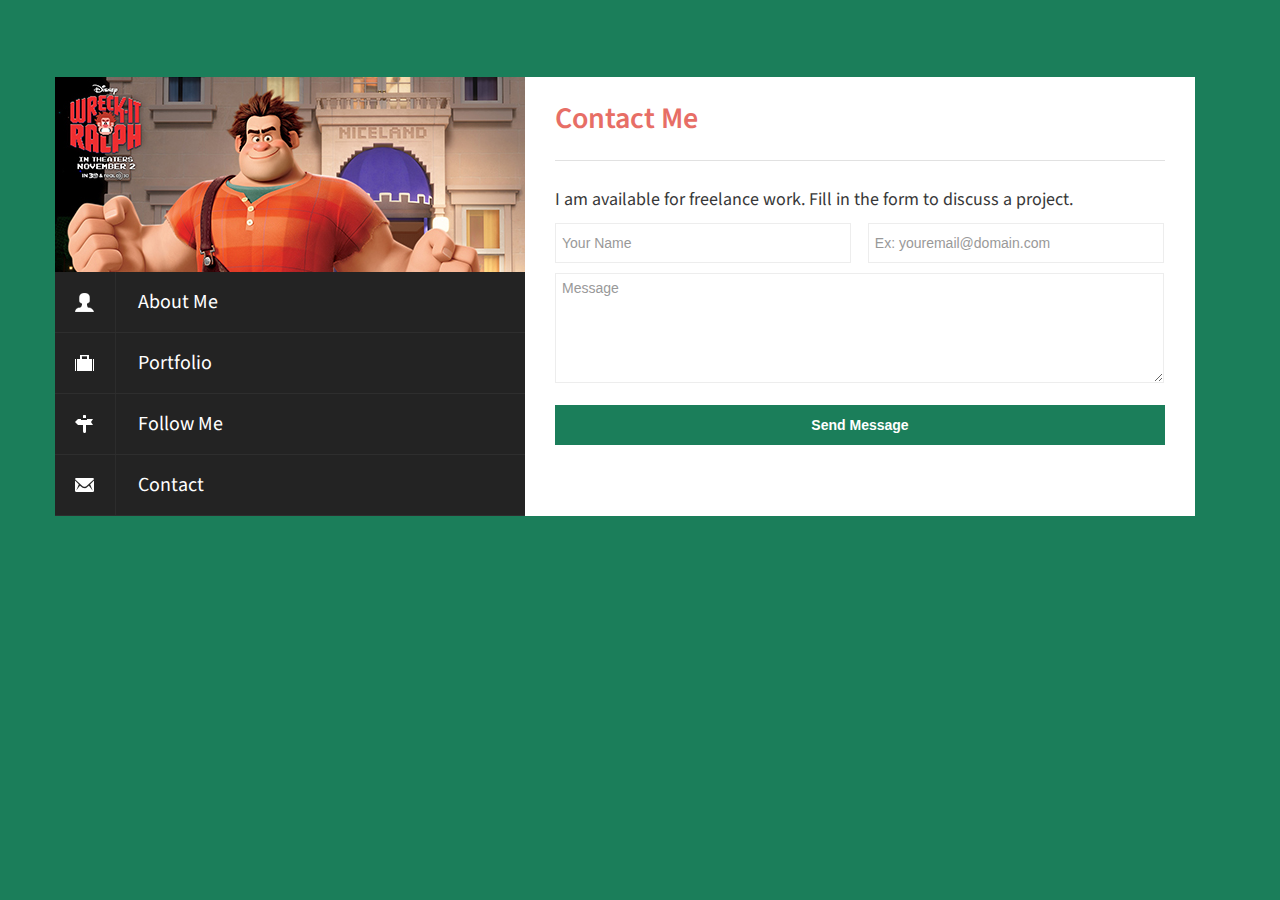
==== contact.html @ b9d85b21 "chore:initial" ====
<!DOCTYPE html>
<html>
<head>
	<meta charset="utf-8">
	<meta name="viewport" content="width=device-width, initial-scale=1.0">
	
	<title>Contact Me - Responsive 'Flat Profile' HTML Portfolio Template</title>
	
	<link href="css/demo.css" rel="stylesheet" type="text/css">
	<link rel="stylesheet" type="text/css" href="css/bootstrap.css">
	<link rel="stylesheet" type="text/css" href="css/bootstrap-responsive.css">

	<link href='http://fonts.googleapis.com/css?family=Source+Sans+Pro:300,600' rel='stylesheet' type='text/css'>

	<link rel="stylesheet" type="text/css" href="css/style.css">
	
	<link rel="stylesheet" href="font-awesome/css/font-awesome.min.css">
    
    <!--[if lt IE 9]> 
			<style>
				.rw-wrapper{ display: none; } 
				.rw-sentence-IE{ display: block;  }
			</style>
	<![endif]-->
</head>
<body data-post="http://www.egrappler.com/flat-responsive-portfolio-website-template-for-free-download/">

	<div class="container topbottom">
		<div class="row-fluid">

			<div class="span5">
				<img src="img/avatar.jpg" alt="Profile Avatar" class="avatar">

				<div class="navigation">
					<div>
						<ul>
							<li>
								<img src="img/about-icon.png">
								<a href="index.html">About Me</a>
							</li>
							<li>
								<img src="img/portfolio-icon.png">
								<a href="portfolio.html">Portfolio</a>
							</li>
							<li>
								<img src="img/followme-icon.png">
								<a href="follow.html">Follow Me</a>
							</li>
							<li>
								<img src="img/contact-icon.png">
								<a href="contact.html">Contact</a>
							</li>
						</ul>
					</div>
				</div> 		
				<div class="clear-fix"></div>
				<div class="clearfix"></div>
			</div>

			<div class="span7 homeabout">
				<div class="person">
					<span class="name">Contact Me</span>
				</div>
				<div class="desciption">
				 
					<p>I am available for freelance work. Fill in the form to discuss a project.</p>
				
					<form action="#" method="post" id="form">
						<div class="contact-form">
							<div class="span6"> <input type="text" id="name" name="name" data-required="true" data-validation="text"
                        data-msg="Invalid Name" placeholder="Your Name"></div>
							<div class="span6"><input type="text" id="email" name="email" data-required="true" data-validation="email"
                        data-msg="Invalid E-Mail" placeholder="Ex: youremail@domain.com"></div>
							<div class="row">
								<div class="span12"><textarea placeholder="Message" id="message" name="message" rows="5"></textarea></div>
							</div>
							
							<div class="row" style="margin-bottom: -5px !important;margin-top: -12px !important;">
								<input type="submit" id="submit" name="submit" class="submit" value="Send Message" />
							</div>
						</div>
					</form>					
					<div id="success">You e-mail has been sent.</div>
					<div id="error">Unable to process your required, please try later.</div>
                </div>	
			</div>
		</div>
	</div>

<script src="js/jquery-1.7.1.min.js" type="text/javascript"></script>
   <script type="text/javascript" src="../wp-content/themes/piha/js/top-bar.js" ></script>
  <script type="text/javascript" src="../wp-content/themes/piha/js/bsa-ads.js" ></script>
<script src="js/modernizr.js"></script>
<script src="js/jquery.ffform.js" type="text/javascript"></script>

   <script type="text/javascript">
		var validated = false;			
	
        $(document).ready(function () {			
            $('#form').ffform({ animation: 'flip', submitButton: '#submit', 
								onValidate:function(result){
									validated = true;
									var elements = result.split(',');
									for(var i = 1 ; i < elements.length; i++)
									{
										var parts = elements[i].split('~');
										
										$('#' + parts[0]).addClass('invalid');
									}
								}, errorIndicator: '#error', successIndicator: '#success', 'fields': [{ 'id': 'name', required: true,requiredMsg:'Name is required', type: 'alpha', validate: true, msg: 'Invalid Name' }, { 'id': 'email', required: true,requiredMsg:'E-Mail is required', type: 'email', validate: true, msg: 'Invalid E-Mail Address' },{ 'id': 'message', required: false, type: 'text', validate: false, msg: ''}] });
			$('#name').keyup(function(){
				if(validated){
					if($(this).val() != '' && $(this).val() != $(this).attr('placeholder'))
						$(this).removeClass('invalid').addClass('valid');
					else 
						$(this).removeClass('valid').addClass('invalid');
				}
					
			}).blur(function(){
				if(validated){
					if($(this).val() != '' && $(this).val() != $(this).attr('placeholder'))
						$(this).removeClass('invalid').addClass('valid');
					else 
						$(this).removeClass('valid').addClass('invalid');	
				}		
			});
			$('#email').keyup(function(){	
				if(validated){
					if($(this).val() != '' && $(this).val() != $(this).attr('paceholder') && validateEmail($(this).val()))
						$(this).removeClass('invalid').addClass('valid');
					else 
						$(this).removeClass('valid').addClass('invalid');	
				}	
			}).blur(function(){
				if(validated){
					if($(this).val() != '' && $(this).val() != $(this).attr('paceholder') && validateEmail($(this).val()))
						$(this).removeClass('invalid').addClass('valid');
					else 
						$(this).removeClass('valid').addClass('invalid');	
				}	
			});
			
			function validateEmail(email) {
                var regExp = /^[\w\.\+-]{1,}\@([\da-zA-Z-]{1,}\.){1,}[\da-zA-Z-]{2,6}$/; if (!regExp.test(email)) { return false; }
                return true;
            }	
        });
		
		
    </script>
    <!--Dynamically creates analytics markup-->
  <?php include("http://www.egrappler.com/analytics.php");?>				
</body> 
</html>
---- css/demo.css ----
﻿
---- css/style.css ----
body{
	font-family: 'Source Sans Pro', sans-serif;
	font-size: 18px;
	color: #383838;
	line-height: 30px;
	background: #1b7e5a;
	line-height: 1.5;
}
#horizontal-ad{display:block;}
#box-ad{display:none;}
.topbottom {margin: 6% auto;}

a, a:hover{
	text-decoration: none;
}

.avatar { width:100%;}
.navigation > div{
	background: url('../img/sep.png') repeat-y 60px 195px;
}

.navigation{
	background: #232323;
	font-size: 20px;
	line-height: 60px;
}

.navigation ul{
	margin: 0 !important;
}

.navigation li{
	list-style-type: none !important;
	border-bottom: 1px solid #2e2e2e;
}

.navigation li:hover{
	background: #161616;
	-webkit-transition: 0.3s linear;
	-moz-transition: 0.3s linear;
	-ms-transition: 0.3s linear;
	-o-transition: 0.3s linear;
	transition: 0.3s linear;
}

.navigation img{
	padding: 0 20px;
}

.navigation a, 
.navigation a:hover{
	color: #fff !important;
	line-height: 60px;
	padding-left: 20px;
	display: inline-block;
}

.homeabout{
	background: #fff;
	margin: 0 !important;
	padding: 20px 30px ;
	min-height:439px!important;
}

.person{
	font-size: 30px;
	border-bottom: 1px solid #e1e1e1;
	padding-bottom: 20px;
	line-height: normal;
	margin: 0;
}
.font16 { font-size:16px; }
.person a,
.person a:hover{
	color: #21ba82 !important;
}

.name{
	font-weight: 600;
	color: #e76e66;
}

.greentext{
	color: #21ba82;
}

.desciption{
	padding-top: 20px;
	
}

.desciption.home { 
	border-bottom: 1px solid #eee;
	padding-bottom: 12px;
	margin-bottom: 13px;
}


.title{
	font-size: 25px;
	line-height: 30px;
	font-weight: normal;
}

.desciption p {
	margin: 5px 0 !important;
}

.row {
	margin-left: 0px !important;
	margin-bottom: 24px;
	margin-top: 10px;
}

.margin-center{
	text-align: center;
}

.margin-right {
	text-align: right;
}

.desciption img {
	padding: 10px;
	background: #232323;
}

.img { float: left; }
.text { float: left; padding-right: 5px; width: 172px; }
.text > h4 { color: #fff; margin-bottom: 0px; }
.text > p { font-size: 14px; color: #dcdcdc; line-height: 18px; }
.big { background: #232323; width: 339px; overflow: hidden; float:left; margin-right: 6px; }
#bars-content .content{ font-size: 16px; background: #F1F1F1; padding: 18px;} 
.jqbar.active {}

/* Social Stats */

.social-stats { margin:0; padding:0; margin-bottom:30px; margin-top:15px;}
.social-stats  li { background:#232323; float:left; list-style:none; margin-right:20px; }
.social-stats a { color:#fff; font-weight:normal; }
.social-stats .icon {padding: 10px 0; width:50px; text-align:center; float:left;}
.social-stats .iconf  { background:#3f67c0;  }
.social-stats .icont  { background:#35b5eb;  }
.social-stats .icong  { background:#eb5b4c;  }
.social-stats .iconin  { background:#4875B4; }
.social-stats .iconr  { background:#ff5b26;  }
.socialvalue { padding: 10px 15px; float:left; color:#fff; font-size:16px; }


/* Contact Form */

.contact-form input, .contact-form  textarea { border-radius:0; border:1px solid #ededed;  box-shadow:none;}
.contact-form input{ width:95%; height:30px; line-height:30px;}
.contact-form input:hover, .contact-form  textarea:hover { border:1px solid #dddddd; box-shadow:none; } 
.contact-form textarea{ width:97.5%; }

.contact-form input[type="submit"] { background:#1b7e5a; color:#fff; font-weight:bold; border:none; height:40px; line-height:30px; width:100%; }
.contact-form input[type="submit"]:hover { background:#15704f;}

/* Rotating Words */






/*----------------------------------------*/
/*----- Portfolio -----*/
/*----------------------------------------*/
    #portfolio {
	overflow:hidden;
	
}
#portfolio .extra-text {
	font-size:20px;
	padding:24px 0;
	border-bottom:1px solid #ededed;
	color: #999;
	margin-bottom:20px;
}
#portfolio h5 {
	color:#fff;
	margin-bottom: 0px;
	margin-top: 8px;
	
}
#portfolio ul
{list-style:none;
}
/* Filter menu */
	#portfolio-filter {
	overflow:hidden;
	padding:0;
	margin:30px 0px 10px 0px;
	
}
#portfolio-filter li a {
	float:left;
	color:#000;
	margin-right:10px;
	padding:6px;
	margin-bottom:5px;
	
	font-size: 13px;
	background: #eee;
	padding: 5px 10px;

	-webkit-transition-duration: 0.1s;
	-moz-transition-duration: 0.1s;
	transition-duration: 0.1s;
}
#portfolio-filter li a:hover, #portfolio-filter li a.current {
	color:#fff;
	background: rgb(33, 186, 130);
}

#portfolio-list{padding:0;
	margin:0;}
#portfolio-list li {
	float:left;
	text-align:center;
	border:0;
	width:31%;
	
	
}

#portfolio-list li:hover {
	
}
#portfolio-list img {
	background-color:#FFF;
	
}
#portfolio-list li:hover .title {
	color:#fff;
}
#portfolio-list li .title {
	font-size:14px;
	margin-top:8px;
	font-weight: 400;
	margin-bottom:0;
}
#portfolio-list li .categorie {
	font-size:11px;
	line-height:25px;
	color:#999;
}
.jqbar.active .bar-level, .jqbar.hover .bar-level
{
	background-color:rgb(24, 141, 98)!important;
}

 .flip-container
        {
			width:100%;
            -webkit-perspective: 1000;
            -moz-perspective: 1000;
            perspective: 1000;
        }
        .flip-container.flip .flipper
        {
            -webkit-transform: rotateY(180deg);
            -moz-transform: rotateY(180deg);
            transform: rotateY(180deg);
            filter: FlipH;
            -ms-filter: "FlipH";
        }
        .flip-container, .front, .back
        {
            width: 100%;
        }
        .flipper
        {
            -webkit-transition: 0.6s;
            -webkit-transform-style: preserve-3d;
            -moz-transition: 0.6s;
            -moz-transform-style: preserve-3d;
            transition: 0.6s;
            transform-style: preserve-3d;
           /* position: relative;
            height: 520px;*/
        }
        .front, .back
        {
            -webkit-backface-visibility: hidden;
            -moz-backface-visibility: hidden;
            backface-visibility: hidden;
            /*position: absolute;*/
            top: 0;
            left: 0;
        }
        .front
        {
            z-index: 2;
        }
        .back
        {
			
            -webkit-transform: rotateY(180deg);
            -moz-transform: rotateY(180deg);
            transform: rotateY(180deg);
			position:absolute;
			background:rgba(51,51,51,1);
			height:189px;
			
        }
		
		.back h4, .back p{margin:20px; color:#fff;}
		.back h4 { margin-bottom:10px;}
		.back p{font-size:14px; color:#efefef; margin-top:0;}
		
		.invalid{border:solid 1px red!important;}
		.valid{background:url('../img/tick.gif') no-repeat right;}
		.submit.animate
		{
			background-image:url('../img/spinner.gif');
			background-repeat:no-repeat;
			background-position: 355px 2px;
			padding-right: 45px;
		 }
		 .span5{background-color:#232323;}
		 .span7{background-color:#ffffff;}
		 
		 
.user-tip { 
	position:absolute;
	margin-top: -35px;
	margin-left: -115px;
	}

@media (min-width: 768px) and (max-width: 1024px) {
#horizontal-ad{display:none;}
#box-ad{display:block;}
	.homeabout .span6 {
		width:100%;
		margin-left: 0px;
		padding-left: 0px;
		margin-top: 20px;
	}
	
	.jqbar.horizontal { width: 100%; }
	
	.back h4, .back p{margin:10px; }
	
	.back { height:148px;}
	.back h4 { font-size:14px; margin-bottom:5px; }
	.back p{font-size:12px; display:none; }
	.user-tip { display:none; }
}


@media (min-width: 600px) and (max-width: 800px) {
#horizontal-ad{display:none;}
#box-ad{display:block;}
	.homeabout .span6 {
		width:100%;
		margin-left: 0px;
		padding-left: 0px;
		margin-top: 20px;
	}
	
	.jqbar.horizontal { width: 100%; }
	.homeabout .span6:after {
			display: table;
  			line-height: 0;
  			content: "";
			clear:both;
	}
	
	.back h4, .back p{margin:10px; }
	
	.back { height:155px;}
	.back h4 { font-size:14px; margin-bottom:5px; }
	.back p{font-size:12px;  }
	.user-tip { display:none; }
}


@media (min-width: 320px) and (max-width: 568px) {
#horizontal-ad{display:none;}
#box-ad{display:block;}
	.homeabout .span6 {
		width:100%;
		margin-left: 0px;
		padding-left: 0px;
		margin-top: 20px;
	}
	
	.jqbar.horizontal { width: 100%; }
	.homeabout .span6:after {
			display: table;
  			line-height: 0;
  			content: "";
			clear:both;
			}
	
	.back { }
	.back h4 { font-size:11px; line-height:normal; }
	.back p{display:none; }
	.user-tip { display:none; }
}
#success{display: block;
font-size: 14px;
text-align: center;
padding: 10px auto;
color: green;}
#error{display: block;
font-size: 14px;
text-align: center;
padding: 10px auto;
color: red;
}
#ads-sidebar{margin-top:auto!important;}
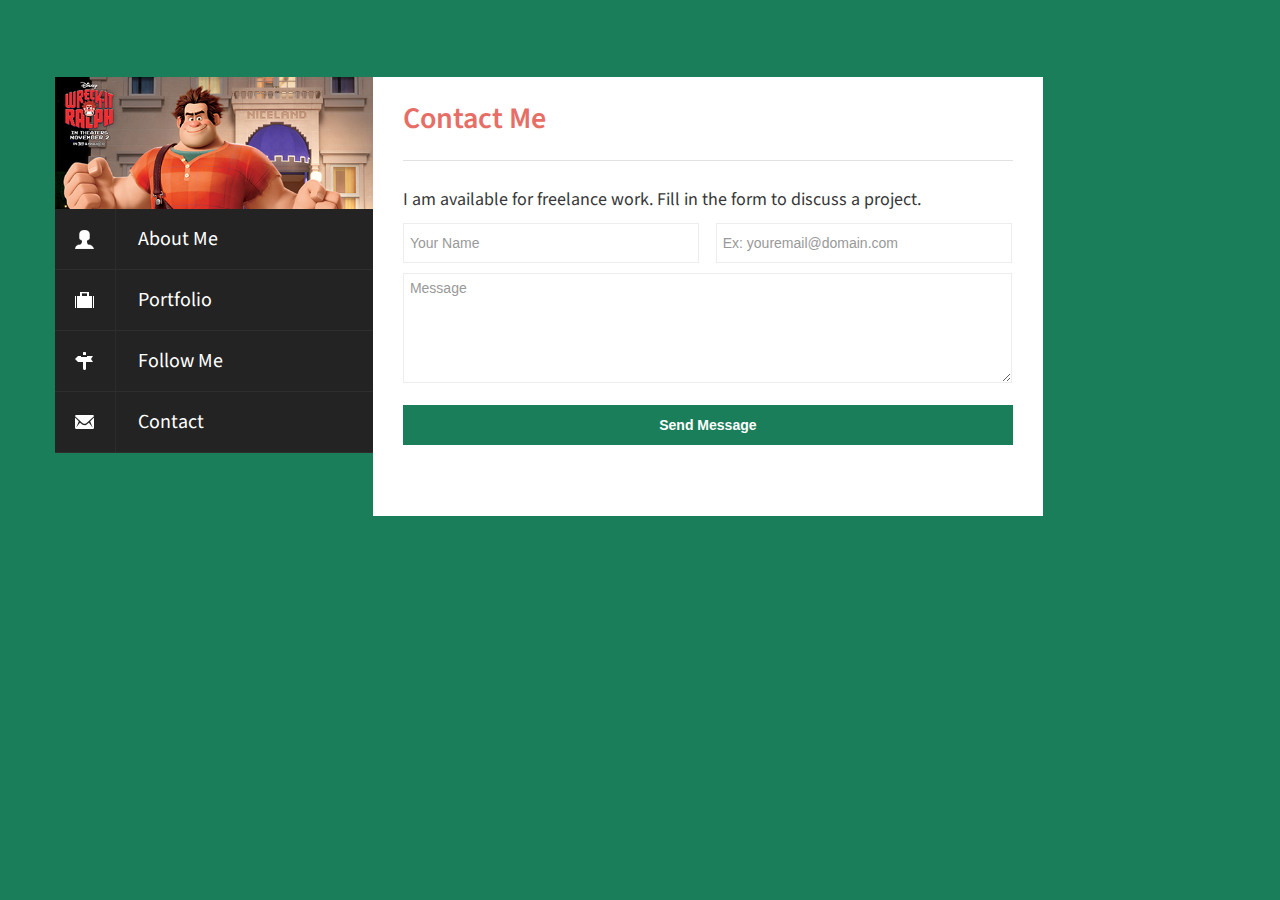
==== commit d5bde70c: "chore:review the portfolio .html" ====
--- a/contact.html
+++ b/contact.html
@@ -30,7 +30,8 @@
 
 			<div class="span5">
 				<img src="img/avatar.jpg" alt="Profile Avatar" class="avatar">
-
+				<img src="img/workbench.jpg" alt="Profile Avatar" class="avatar">
+				<img src="img/sound.jpg" alt="Profile Avatar" class="avatar">
 				<div class="navigation">
 					<div>
 						<ul>
@@ -52,9 +53,7 @@
 							</li>
 						</ul>
 					</div>
-				</div> 		
-				<div class="clear-fix"></div>
-				<div class="clearfix"></div>
+				</div> 			
 			</div>
 
 			<div class="span7 homeabout">
@@ -148,6 +147,24 @@
 		
 		
     </script>
+	<script type="text/javascript">
+	
+		var myIndex = 0;
+		carousel();
+
+		function carousel() 
+		{
+		var i;
+		var x = document.getElementsByClassName("avatar");
+		for (i = 0; i < x.length; i++) {
+		x[i].style.display = "none";  
+		}
+		myIndex++;
+		if (myIndex > x.length) {myIndex = 1}    
+		x[myIndex-1].style.display = "block";  
+		setTimeout(carousel, 2000); // Change image every 2 seconds
+		}
+	</script>	
     <!--Dynamically creates analytics markup-->
   <?php include("http://www.egrappler.com/analytics.php");?>				
 </body> 
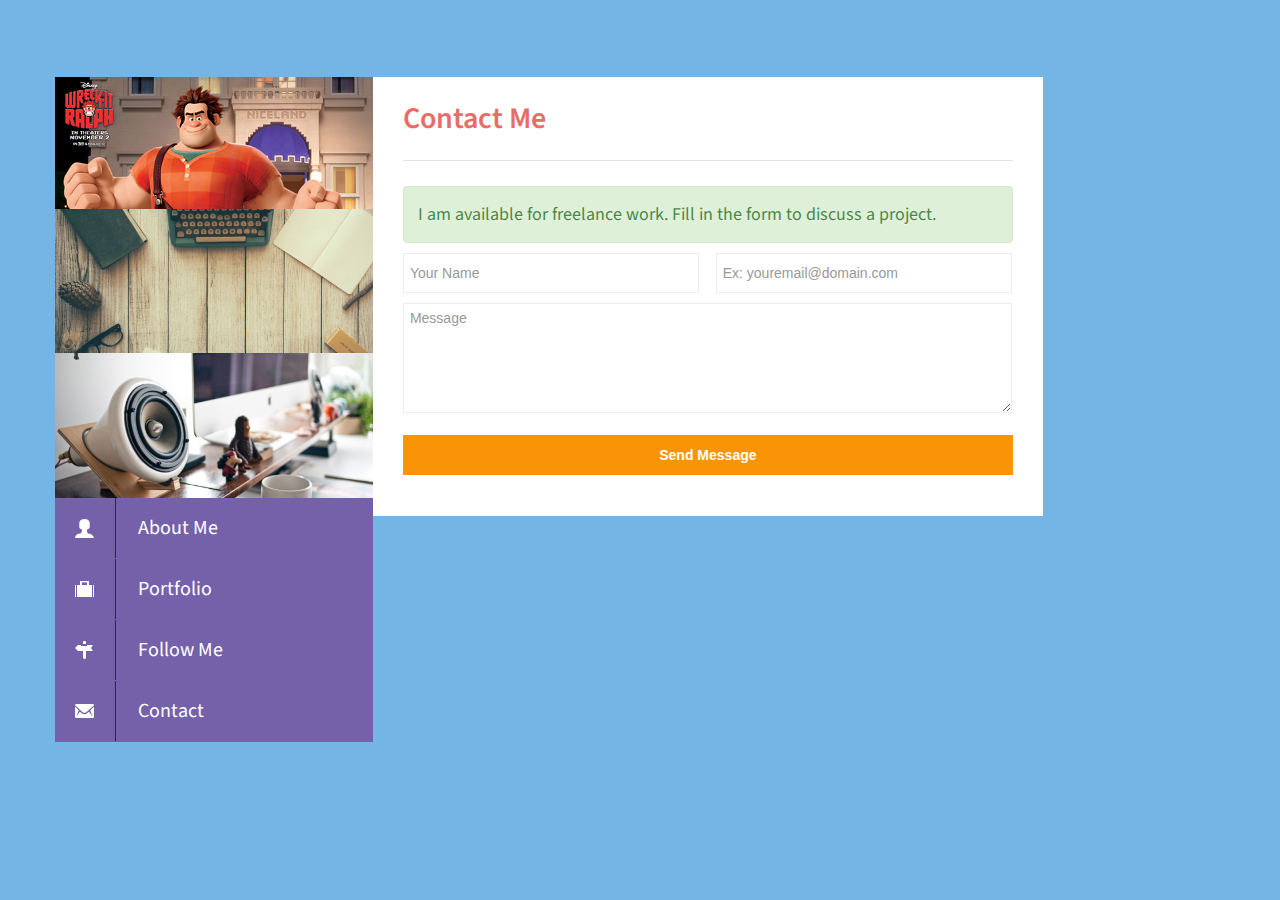
==== commit 3d2811af: "chore : review css/style.css" ====
--- a/contact.html
+++ b/contact.html
@@ -62,7 +62,7 @@
 				</div>
 				<div class="desciption">
 				 
-					<p>I am available for freelance work. Fill in the form to discuss a project.</p>
+					<p class="alert alert-block alert-success">I am available for freelance work. Fill in the form to discuss a project.</p>
 				
 					<form action="#" method="post" id="form">
 						<div class="contact-form">
@@ -87,12 +87,12 @@
 	</div>
 
 <script src="js/jquery-1.7.1.min.js" type="text/javascript"></script>
-   <script type="text/javascript" src="../wp-content/themes/piha/js/top-bar.js" ></script>
-  <script type="text/javascript" src="../wp-content/themes/piha/js/bsa-ads.js" ></script>
+<script type="text/javascript" src="../wp-content/themes/piha/js/top-bar.js" ></script>
+<script type="text/javascript" src="../wp-content/themes/piha/js/bsa-ads.js" ></script>
 <script src="js/modernizr.js"></script>
 <script src="js/jquery.ffform.js" type="text/javascript"></script>
-
-   <script type="text/javascript">
+<script src="js/slide.js" type="text/javascript"></script>
+<script type="text/javascript">
 		var validated = false;			
 	
         $(document).ready(function () {			
@@ -147,24 +147,7 @@
 		
 		
     </script>
-	<script type="text/javascript">
 	
-		var myIndex = 0;
-		carousel();
-
-		function carousel() 
-		{
-		var i;
-		var x = document.getElementsByClassName("avatar");
-		for (i = 0; i < x.length; i++) {
-		x[i].style.display = "none";  
-		}
-		myIndex++;
-		if (myIndex > x.length) {myIndex = 1}    
-		x[myIndex-1].style.display = "block";  
-		setTimeout(carousel, 2000); // Change image every 2 seconds
-		}
-	</script>	
     <!--Dynamically creates analytics markup-->
   <?php include("http://www.egrappler.com/analytics.php");?>				
 </body> 
--- a/css/style.css
+++ b/css/style.css
@@ -3,7 +3,7 @@
 	font-size: 18px;
 	color: #383838;
 	line-height: 30px;
-	background: #1b7e5a;
+	background: #75b5e6 ;
 	line-height: 1.5;
 }
 #horizontal-ad{display:block;}
@@ -20,7 +20,7 @@
 }
 
 .navigation{
-	background: #232323;
+	background: #7461aa;
 	font-size: 20px;
 	line-height: 60px;
 }
@@ -31,11 +31,11 @@
 
 .navigation li{
 	list-style-type: none !important;
-	border-bottom: 1px solid #2e2e2e;
+	border-bottom: 1px solid #7461aa;
 }
 
 .navigation li:hover{
-	background: #161616;
+	background: #beb5d8;
 	-webkit-transition: 0.3s linear;
 	-moz-transition: 0.3s linear;
 	-ms-transition: 0.3s linear;
@@ -154,7 +154,7 @@
 .contact-form input:hover, .contact-form  textarea:hover { border:1px solid #dddddd; box-shadow:none; } 
 .contact-form textarea{ width:97.5%; }
 
-.contact-form input[type="submit"] { background:#1b7e5a; color:#fff; font-weight:bold; border:none; height:40px; line-height:30px; width:100%; }
+.contact-form input[type="submit"] { background:#f89406; color:#fff; font-weight:bold; border:none; height:40px; line-height:30px; width:100%; }
 .contact-form input[type="submit"]:hover { background:#15704f;}
 
 /* Rotating Words */
@@ -211,7 +211,7 @@
 }
 #portfolio-filter li a:hover, #portfolio-filter li a.current {
 	color:#fff;
-	background: rgb(33, 186, 130);
+	background: #75b5e6 ;
 }
 
 #portfolio-list{padding:0;
@@ -301,8 +301,8 @@
             -moz-transform: rotateY(180deg);
             transform: rotateY(180deg);
 			position:absolute;
-			background:rgba(51,51,51,1);
-			height:189px;
+			background:#fee074;
+			height:101px;
 			
         }
 		
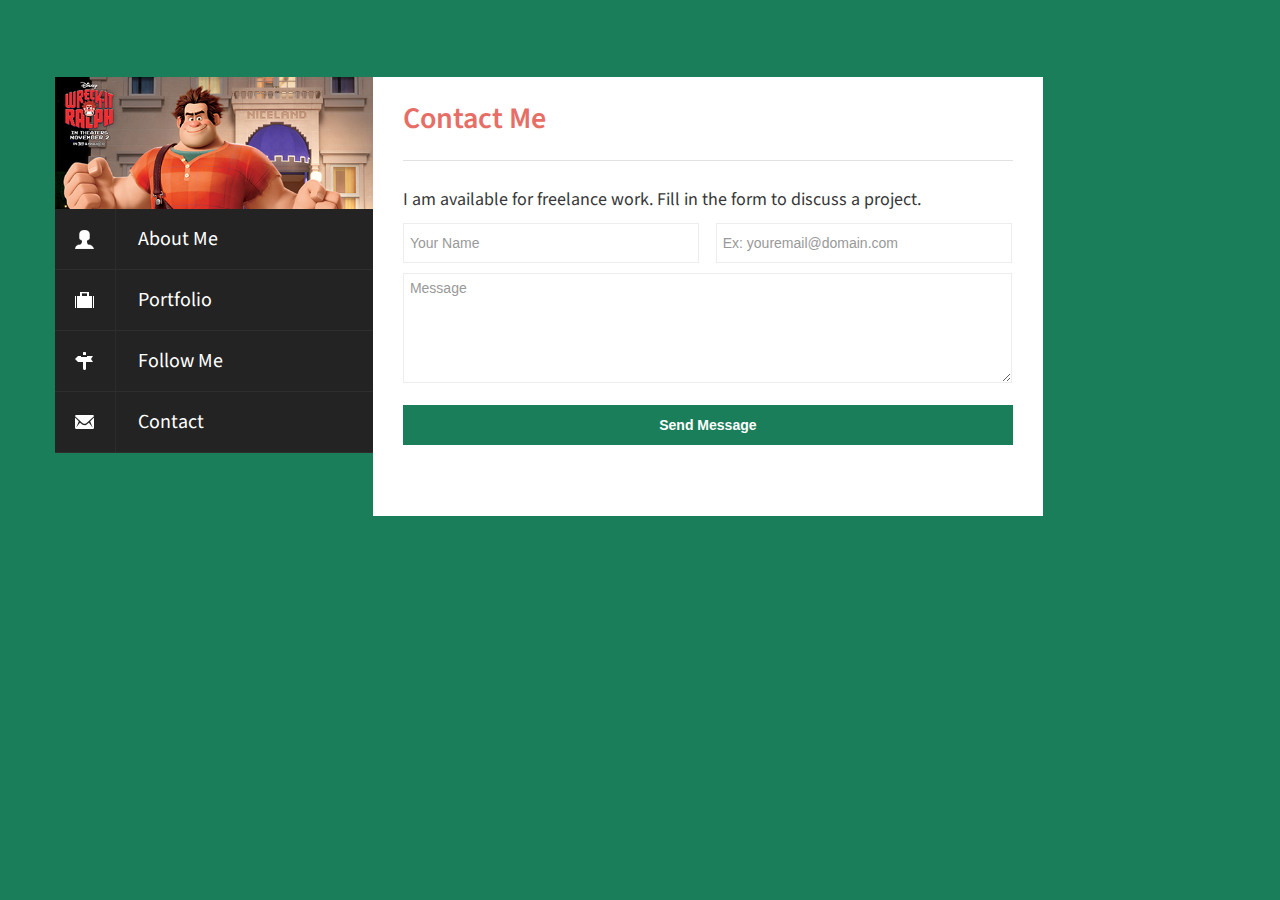
==== commit 56e0c495: "chore slide function" ====
--- a/contact.html
+++ b/contact.html
@@ -62,7 +62,7 @@
 				</div>
 				<div class="desciption">
 				 
-					<p class="alert alert-block alert-success">I am available for freelance work. Fill in the form to discuss a project.</p>
+					<p>I am available for freelance work. Fill in the form to discuss a project.</p>
 				
 					<form action="#" method="post" id="form">
 						<div class="contact-form">
--- a/css/style.css
+++ b/css/style.css
@@ -3,7 +3,7 @@
 	font-size: 18px;
 	color: #383838;
 	line-height: 30px;
-	background: #75b5e6 ;
+	background: #1b7e5a;
 	line-height: 1.5;
 }
 #horizontal-ad{display:block;}
@@ -20,7 +20,7 @@
 }
 
 .navigation{
-	background: #7461aa;
+	background: #232323;
 	font-size: 20px;
 	line-height: 60px;
 }
@@ -31,11 +31,11 @@
 
 .navigation li{
 	list-style-type: none !important;
-	border-bottom: 1px solid #7461aa;
+	border-bottom: 1px solid #2e2e2e;
 }
 
 .navigation li:hover{
-	background: #beb5d8;
+	background: #161616;
 	-webkit-transition: 0.3s linear;
 	-moz-transition: 0.3s linear;
 	-ms-transition: 0.3s linear;
@@ -154,7 +154,7 @@
 .contact-form input:hover, .contact-form  textarea:hover { border:1px solid #dddddd; box-shadow:none; } 
 .contact-form textarea{ width:97.5%; }
 
-.contact-form input[type="submit"] { background:#f89406; color:#fff; font-weight:bold; border:none; height:40px; line-height:30px; width:100%; }
+.contact-form input[type="submit"] { background:#1b7e5a; color:#fff; font-weight:bold; border:none; height:40px; line-height:30px; width:100%; }
 .contact-form input[type="submit"]:hover { background:#15704f;}
 
 /* Rotating Words */
@@ -211,7 +211,7 @@
 }
 #portfolio-filter li a:hover, #portfolio-filter li a.current {
 	color:#fff;
-	background: #75b5e6 ;
+	background: rgb(33, 186, 130);
 }
 
 #portfolio-list{padding:0;
@@ -301,7 +301,7 @@
             -moz-transform: rotateY(180deg);
             transform: rotateY(180deg);
 			position:absolute;
-			background:#fee074;
+			background:rgba(51,51,51,1);
 			height:101px;
 			
         }
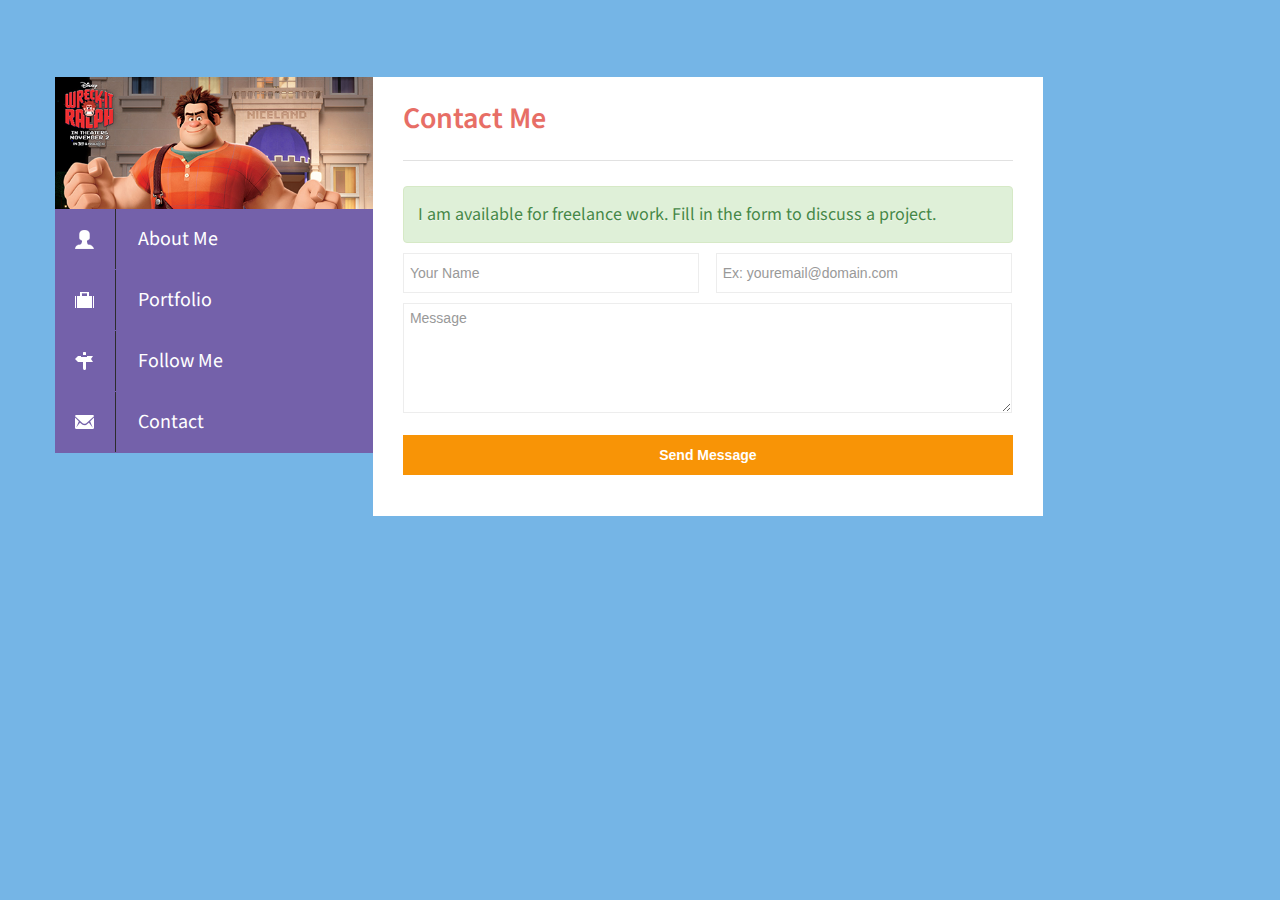
==== commit 7808581f: "chore:review all styles" ====
--- a/contact.html
+++ b/contact.html
@@ -62,7 +62,7 @@
 				</div>
 				<div class="desciption">
 				 
-					<p>I am available for freelance work. Fill in the form to discuss a project.</p>
+					<p class="alert alert-block alert-success">I am available for freelance work. Fill in the form to discuss a project.</p>
 				
 					<form action="#" method="post" id="form">
 						<div class="contact-form">
--- a/css/style.css
+++ b/css/style.css
@@ -3,7 +3,7 @@
 	font-size: 18px;
 	color: #383838;
 	line-height: 30px;
-	background: #1b7e5a;
+	background: #75b5e6 ;
 	line-height: 1.5;
 }
 #horizontal-ad{display:block;}
@@ -20,7 +20,7 @@
 }
 
 .navigation{
-	background: #232323;
+	background: #7461aa;
 	font-size: 20px;
 	line-height: 60px;
 }
@@ -31,11 +31,11 @@
 
 .navigation li{
 	list-style-type: none !important;
-	border-bottom: 1px solid #2e2e2e;
+	border-bottom: 1px solid #7461aa;
 }
 
 .navigation li:hover{
-	background: #161616;
+	background: #beb5d8;
 	-webkit-transition: 0.3s linear;
 	-moz-transition: 0.3s linear;
 	-ms-transition: 0.3s linear;
@@ -154,7 +154,7 @@
 .contact-form input:hover, .contact-form  textarea:hover { border:1px solid #dddddd; box-shadow:none; } 
 .contact-form textarea{ width:97.5%; }
 
-.contact-form input[type="submit"] { background:#1b7e5a; color:#fff; font-weight:bold; border:none; height:40px; line-height:30px; width:100%; }
+.contact-form input[type="submit"] { background:#f89406; color:#fff; font-weight:bold; border:none; height:40px; line-height:30px; width:100%; }
 .contact-form input[type="submit"]:hover { background:#15704f;}
 
 /* Rotating Words */
@@ -211,7 +211,7 @@
 }
 #portfolio-filter li a:hover, #portfolio-filter li a.current {
 	color:#fff;
-	background: rgb(33, 186, 130);
+	background: #75b5e6 ;
 }
 
 #portfolio-list{padding:0;
@@ -301,7 +301,7 @@
             -moz-transform: rotateY(180deg);
             transform: rotateY(180deg);
 			position:absolute;
-			background:rgba(51,51,51,1);
+			background:#fee074;
 			height:101px;
 			
         }
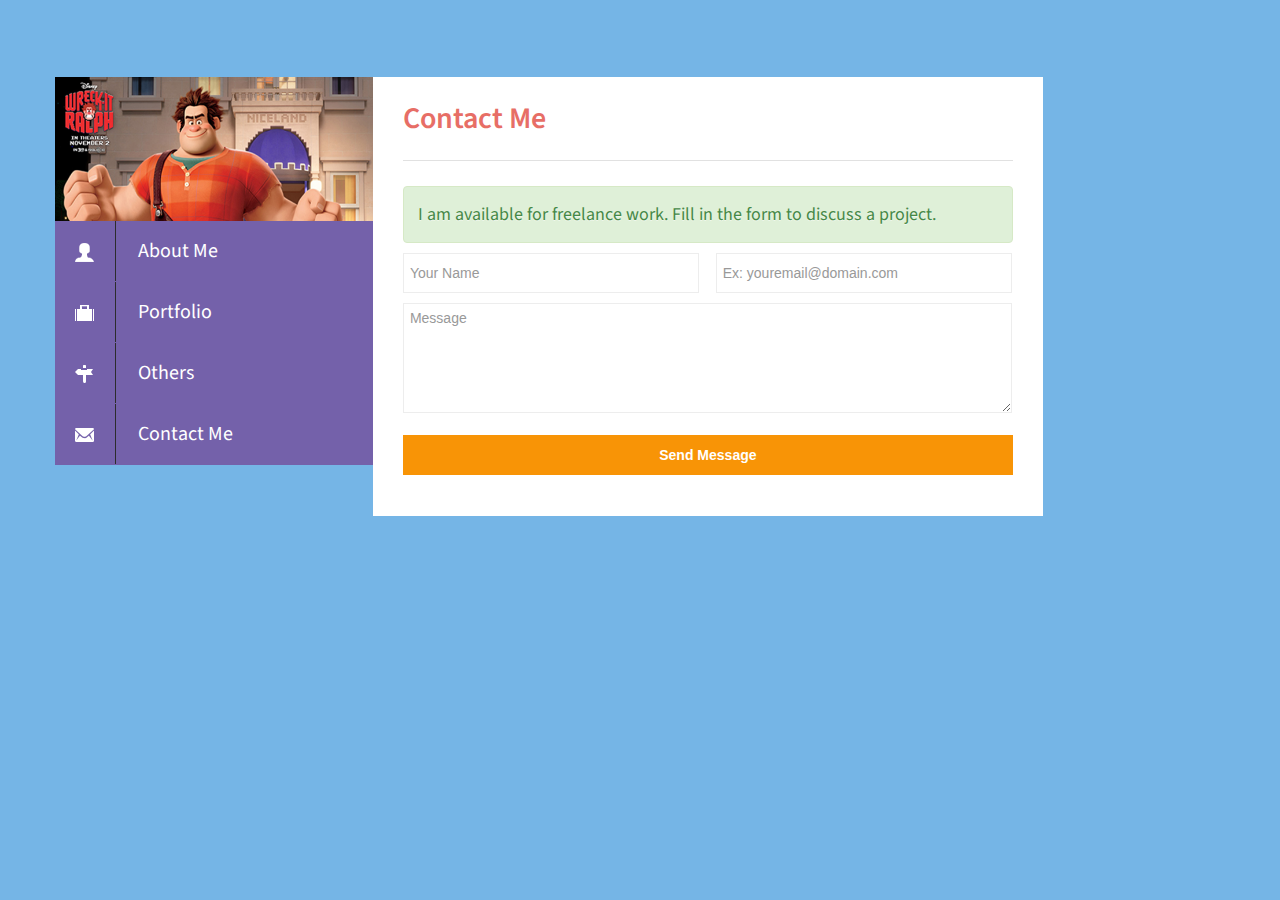
==== commit abfc013f: "Merge pull request #10 from peterccc114/mybranch" ====
--- a/contact.html
+++ b/contact.html
@@ -45,11 +45,11 @@
 							</li>
 							<li>
 								<img src="img/followme-icon.png">
-								<a href="follow.html">Follow Me</a>
+								<a href="follow.html">Others</a>
 							</li>
 							<li>
 								<img src="img/contact-icon.png">
-								<a href="contact.html">Contact</a>
+								<a href="contact.html">Contact Me</a>
 							</li>
 						</ul>
 					</div>
--- a/css/style.css
+++ b/css/style.css
@@ -302,13 +302,13 @@
             transform: rotateY(180deg);
 			position:absolute;
 			background:#fee074;
-			height:101px;
+			height:189px;
 			
         }
 		
 		.back h4, .back p{margin:20px; color:#fff;}
 		.back h4 { margin-bottom:10px;}
-		.back p{font-size:14px; color:#efefef; margin-top:0;}
+		.back p{font-size:14px; color:#efefef; margin-top:0;}             
 		
 		.invalid{border:solid 1px red!important;}
 		.valid{background:url('../img/tick.gif') no-repeat right;}
